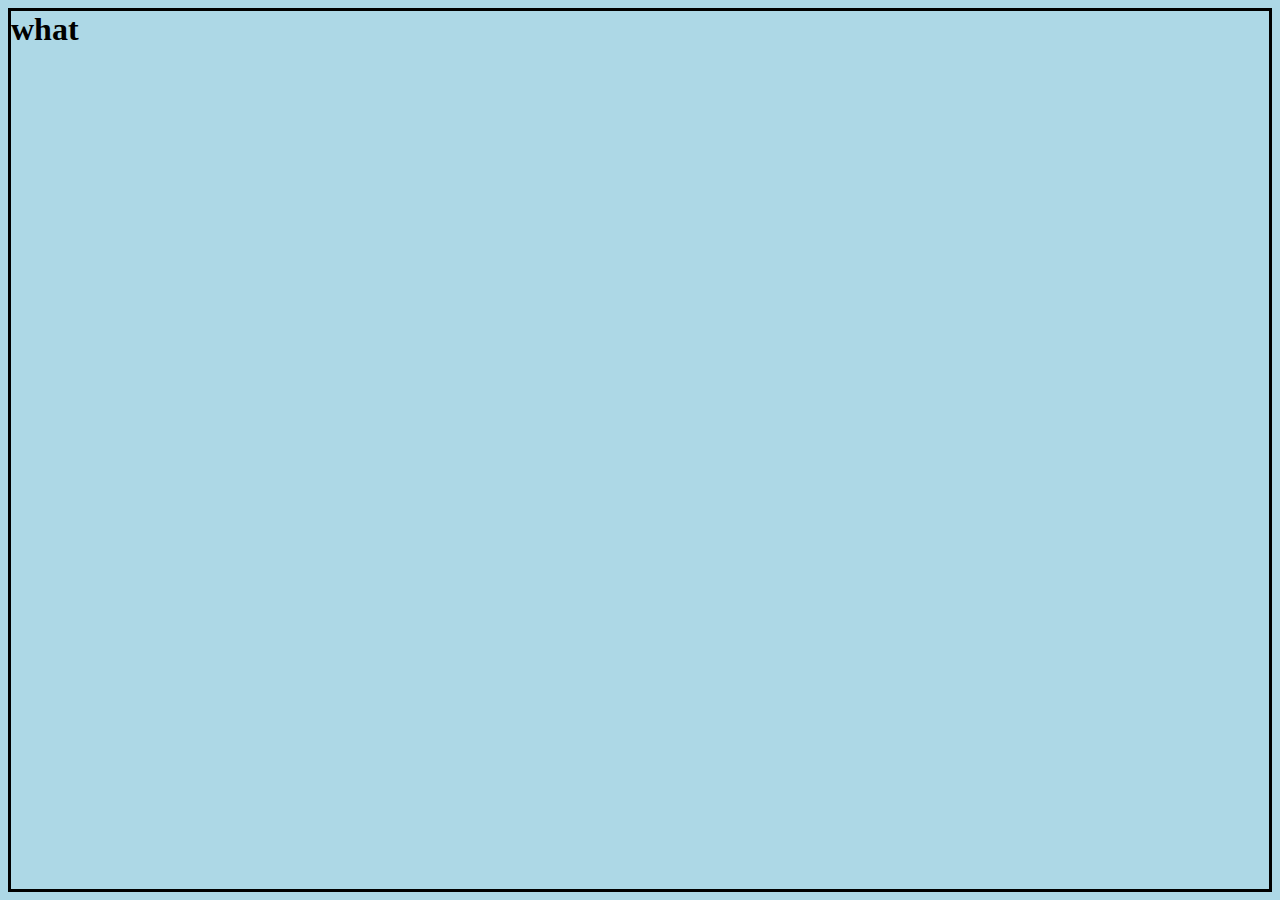
==== movieinfo.html @ 89ec9aae "mvp creation" ====
<head>
        <title> </title>
        <link href="style.css" rel="stylesheet">
    </head>
    
    <body id="movieBody">
        <h1 id="movieHeader">what</h1>
        
        
        
        
        <script src="https://ajax.googleapis.com/ajax/libs/jquery/2.1.1/jquery.min.js"></script>
        <script src='app.js'></script>
    </body>
    
    
    
</html>
---- style.css ----
#movieBody {
    background-color: lightblue;
    border-style: solid;
    border-width: 3px ;
    
}

body{
    background-color: purple;
}
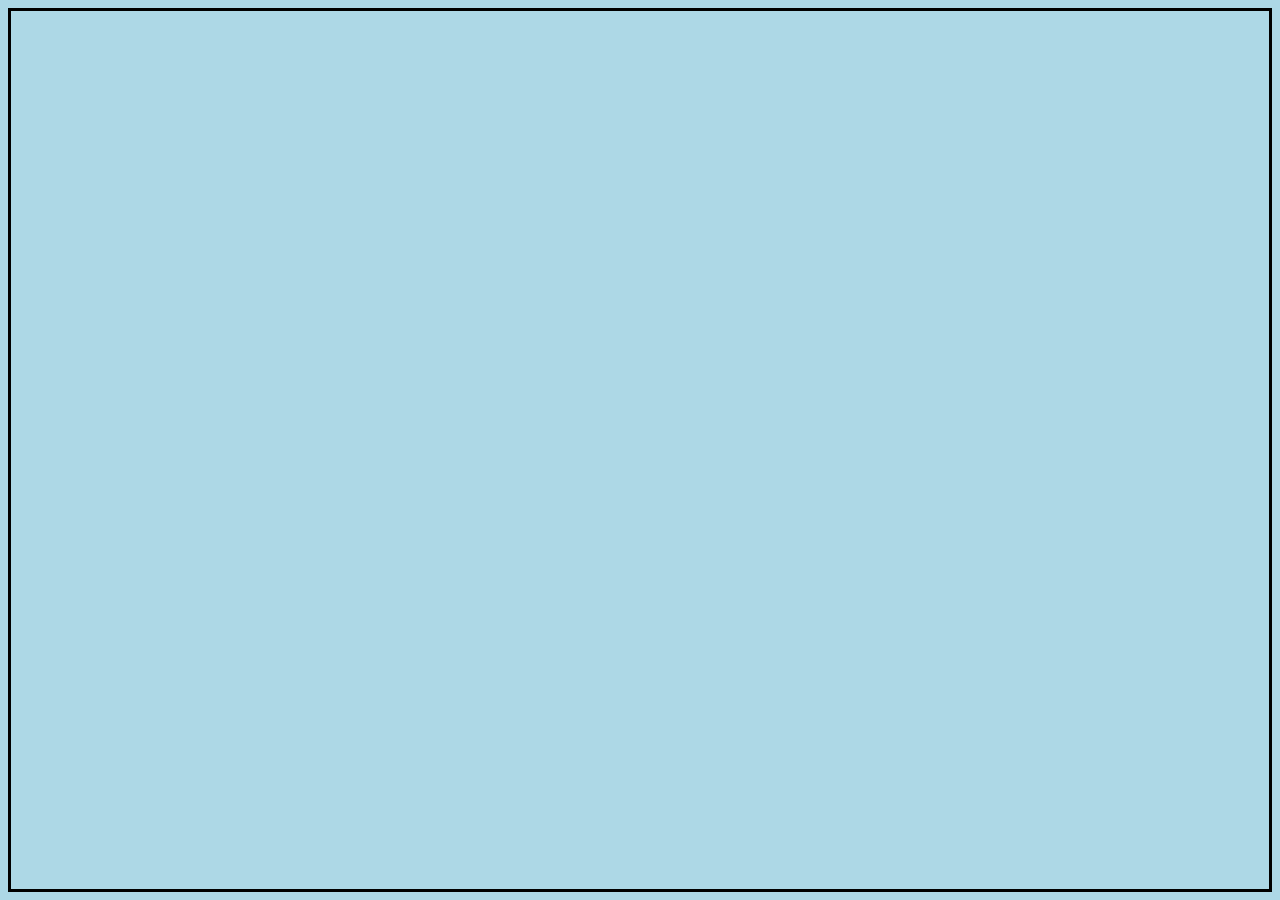
==== commit 82b17e34: "Css update on the page" ====
--- a/movieinfo.html
+++ b/movieinfo.html
@@ -1,16 +1,23 @@
  <head>
         <title> </title>
-        <link href="style.css" rel="stylesheet">
+        <link href="movieStyle.css" rel="stylesheet">
+           <script src="https://ajax.googleapis.com/ajax/libs/jquery/2.1.1/jquery.min.js"></script>
+        <script src='movieApp.js'></script>
     </head>
     
     <body id="movieBody">
-        <h1 id="movieHeader">what</h1>
-        
-        
-        
-        
-        <script src="https://ajax.googleapis.com/ajax/libs/jquery/2.1.1/jquery.min.js"></script>
-        <script src='app.js'></script>
+        <div>
+        <!-- <a href=index.html><img id="home" src="https://image.flaticon.com/icons/svg/25/25694.svg"></a> -->
+        <h1 id="movieHeader"></h1>
+        </div>
+            <div id="poster">
+            </div>
+            <div id="year">
+            </div>
+            <div id="summary">
+            </div>
+            <div id="AuthorAndWriter">
+            </div>
     </body>
     
     
--- a/movieStyle.css
+++ b/movieStyle.css
@@ -0,0 +1,5 @@
+#movieBody {
+    background-color: lightblue;
+    border-style: solid;
+    border-width: 3px ;
+}
